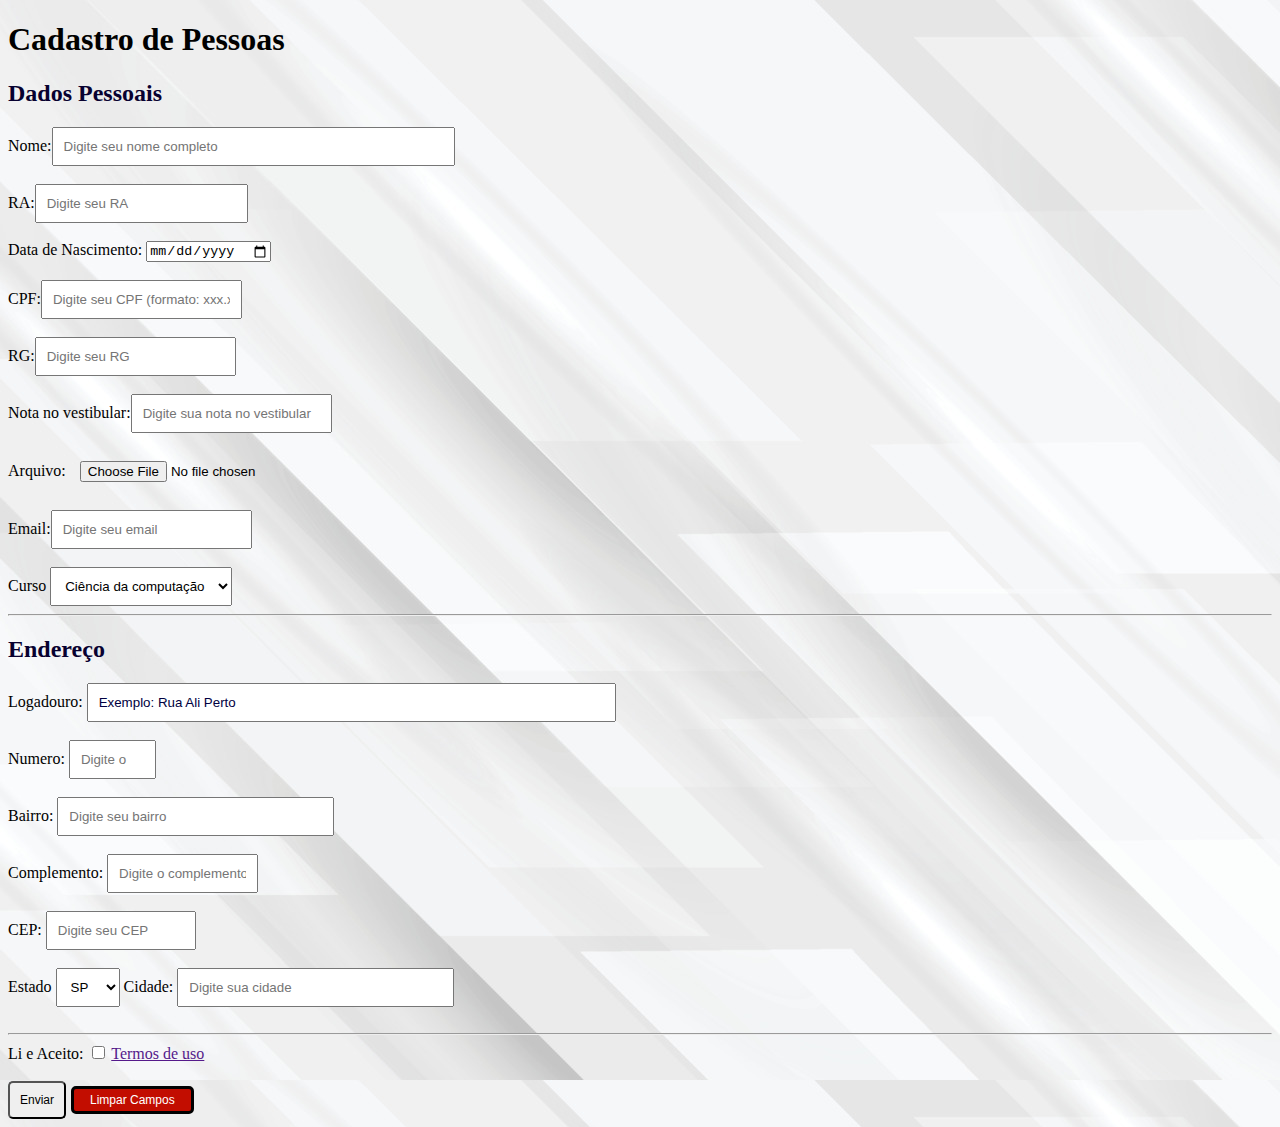
==== index.html @ 55058748 "melhorando o css e adicionando expressoes regulares" ====
<!DOCTYPE html>
<html lang="en">

<head>
    <meta charset="UTF-8">
    <meta name="viewport" content="width=device-width, initial-scale=1.0">
    <title>Cadastro</title>
    <link rel="stylesheet" type="text/css" href="index.css">
</head>

<body>
    <h1>Cadastro de Pessoas</h1>
    <h2>Dados Pessoais</h2>

    <form id="myForm">
        Nome:<input type="text" id="nome" name="nome" placeholder="Digite seu nome completo" required> <br><br>
        RA:<input type="number" name="RA" id="RA" placeholder="Digite seu RA"> <br><br>
        Data de Nascimento: <input type="date" id="date" placeholder="DD/MM/AAAA"><br><br>
        CPF:<input type="text" name="CPF" id="CPF" placeholder="Digite seu CPF (formato: xxx.xxx.xxx-xx)"> <br><br>
        RG:<input type="text" name="RG" id="RG" placeholder="Digite seu RG"> <br><br>
        Nota no vestibular:<input type="text" name="nota" id="nota" placeholder="Digite sua nota no vestibular">
        <br><br>
        Arquivo: <input type="file" name="arquivo" id="arquivo" placeholder="Escolha um arquivo"> <br><br>
        Email:<input type="email" name="email" id="email" placeholder="Digite seu email" required> <br><br>
        <label for="pais">Curso</label>
        <select id="curso" name="curso">
            <option value="Ciencia da computação">Ciência da computação</option>
            <option value="ADS">ADS</option>
            <option value="Direito">Direito</option>
            <option value="Nutrição">Nutrição</option>
        </select>
        <hr>
        <h2> Endereço </h2>
        Logadouro: <input type="text" value="Exemplo: Rua Ali Perto" name="Logadouro" id="Logadouro"
            placeholder="Digite seu logradouro" /> <br><br>
        Numero: <input type="number" name="Numero" id="Numero" placeholder="Digite o número"> <br><br>
        Bairro: <input type="text" name="Bairro" id="Bairro" placeholder="Digite seu bairro" /> <br><br>
        Complemento: <input type="text" name="Complemento" id="Complemento" placeholder="Digite o complemento" />
        <br><br>
        CEP: <input type="text" name="CEP" id="CEP" placeholder="Digite seu CEP"> <br><br>
        <label for="Estado">Estado</label>
        <select id="Estado" name="Estado">
            <option value="SP">SP</option>
            <option value="RJ">RJ</option>
            <option value="ES">ES</option>
            <option value="MG">MG</option>
        </select>
        Cidade: <input type="text" name="Cidade" id="Cidade" placeholder="Digite sua cidade" /> <br><br>
        <hr>
        <label> Li e Aceito:</label> <input type="checkbox" id="Lieaceito" required /> <a href="">Termos de
            uso</a><br><br>
        <button type="submit" id="button">Enviar</button>
        <button type="reset" id="buttonLim">Limpar Campos</button><br>
    </form>


    <script>
        document.getElementById("myForm").addEventListener("submit", function (event) {
            var nome = document.getElementById("nome").value;
            var cpf = document.getElementById("CPF").value;
            var email = document.getElementById("email").value;

            // Expressão regular para validar CPF
            var cpfRegex = /^[0-9]{3}\.[0-9]{3}\.[0-9]{3}\-[0-9]{2}$/;

            // Expressão regular para validar email
            var emailRegex = /^[a-zA-Z0-9._%+-]+@[a-zA-Z0-9.-]+\.[a-zA-Z]{2,}$/;

            // Validar nome (pode ser qualquer coisa)
            if (nome.trim() === "") {
                alert("Por favor, insira um nome válido");
                event.preventDefault();
                return false;
            }

            // Validar CPF
            if (!cpfRegex.test(cpf)) {
                alert("Por favor, insira um CPF válido (formato: xxx.xxx.xxx-xx)");
                event.preventDefault();
                return false;
            }

            // Validar email
            if (!emailRegex.test(email)) {
                alert("Por favor, insira um email válido");
                event.preventDefault();
                return false;
            }

            // Se tudo estiver válido, o formulário pode ser enviado
            return true;
        });
    </script>
</body>

</html>
---- index.css ----
#buttonLim {
    background-color: #c20d00;
    border: solid, black;
    color: white;
    padding: 4px 16px;
    text-align: center;
    text-decoration: none;
    display: inline-block;
    font-size: 12px;
    margin: 2px 1px;
    cursor: pointer;
    border-radius: 5px;
}

h2 {
    color: #080130;
}

input[type="text"],
input[type="email"],
input[type="number"],
[type="file"],
#curso,
#Estado {
    padding: 10px;
}

button {
    padding: 10px;
    border-radius: 5px;
    font-size: 12px;
    cursor: pointer;
}

#Logadouro {
    padding: 10px;
    width: 40%;
}

#Numero {
    padding: 10px;
    width: 5%;
}

#Bairro,
#Cidade {
    padding: 10px;
    width: 20%;
}

#Complemento,
#CEP {
    padding: 10px;
    width: 10%;
}

#CEP,
#Complemento,
#Bairro,
#Cidade,
#Numero,
#Logadouro {
    font-family: Arial, Helvetica, sans-serif;
    color: rgb(0, 0, 65);
}

#nome {
    padding: 10px;
    width: 30%;
}

#RA {
    padding: 10px;
    width: 15%;
}

body {
    background-image: url('imagens/htmlbranco.png');
}
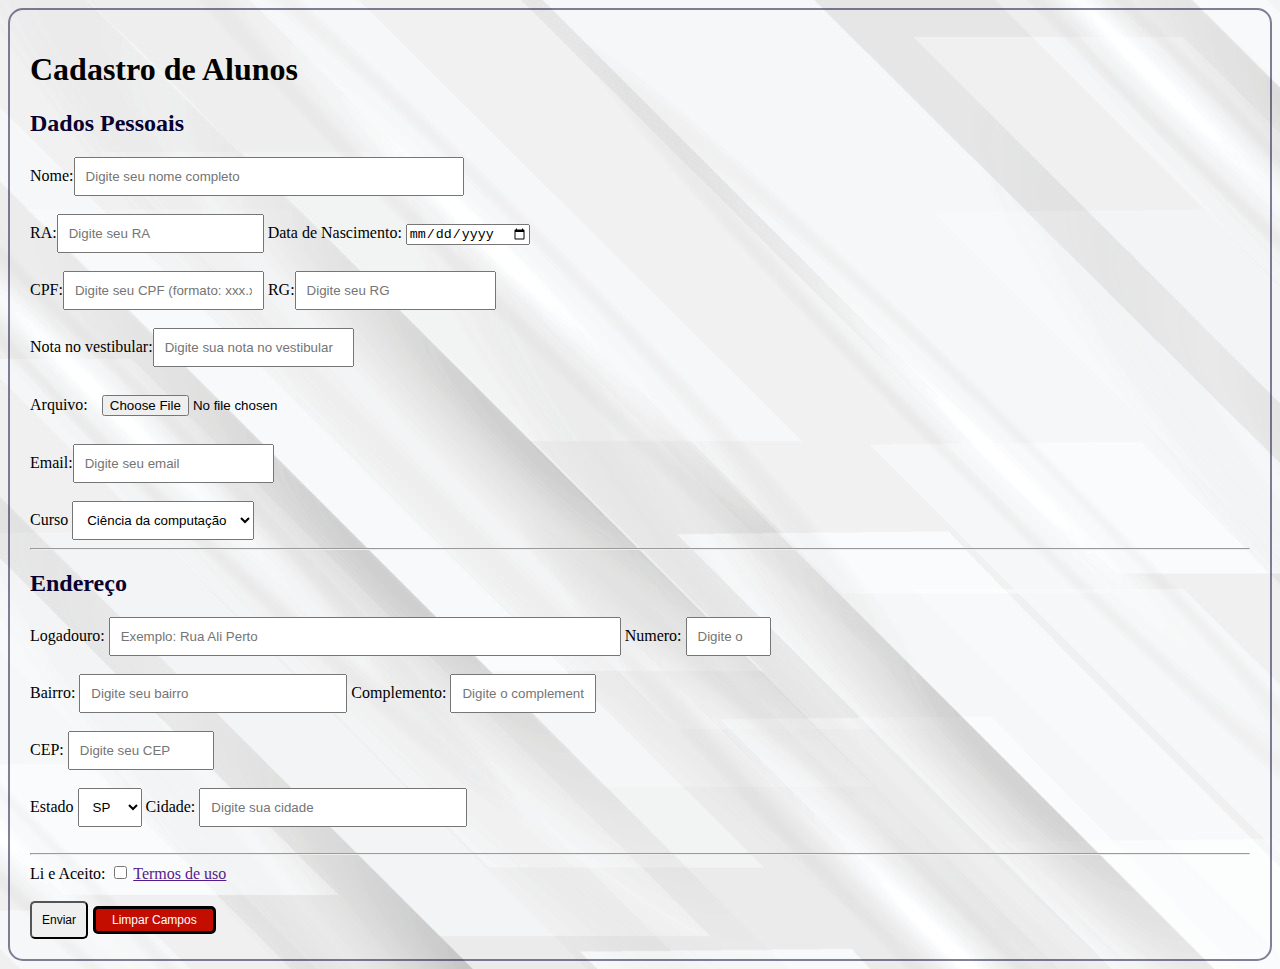
==== commit e94dc5d0: "Atualizado21/05" ====
--- a/index.html
+++ b/index.html
@@ -9,21 +9,21 @@
 </head>
 
 <body>
-    <h1>Cadastro de Pessoas</h1>
+    <h1>Cadastro de Alunos</h1>
     <h2>Dados Pessoais</h2>
 
     <form id="myForm">
         Nome:<input type="text" id="nome" name="nome" placeholder="Digite seu nome completo" required> <br><br>
-        RA:<input type="number" name="RA" id="RA" placeholder="Digite seu RA"> <br><br>
-        Data de Nascimento: <input type="date" id="date" placeholder="DD/MM/AAAA"><br><br>
-        CPF:<input type="text" name="CPF" id="CPF" placeholder="Digite seu CPF (formato: xxx.xxx.xxx-xx)"> <br><br>
-        RG:<input type="text" name="RG" id="RG" placeholder="Digite seu RG"> <br><br>
-        Nota no vestibular:<input type="text" name="nota" id="nota" placeholder="Digite sua nota no vestibular">
+        RA:<input type="number" name="RA" id="RA" placeholder="Digite seu RA" required> 
+        Data de Nascimento: <input type="date" id="date" placeholder="DD/MM/AAAA" required><br><br>
+        CPF:<input type="text" name="CPF" id="CPF" placeholder="Digite seu CPF (formato: xxx.xxx.xxx-xx)" required> 
+        RG:<input type="text" name="RG" id="RG" placeholder="Digite seu RG" required> <br><br>
+        Nota no vestibular:<input type="text" name="nota" id="nota" placeholder="Digite sua nota no vestibular" required>
         <br><br>
-        Arquivo: <input type="file" name="arquivo" id="arquivo" placeholder="Escolha um arquivo"> <br><br>
+        Arquivo: <input type="file" name="arquivo" id="arquivo" placeholder="Escolha um arquivo" > <br><br>
         Email:<input type="email" name="email" id="email" placeholder="Digite seu email" required> <br><br>
         <label for="pais">Curso</label>
-        <select id="curso" name="curso">
+        <select id="curso" name="curso" required>
             <option value="Ciencia da computação">Ciência da computação</option>
             <option value="ADS">ADS</option>
             <option value="Direito">Direito</option>
@@ -31,21 +31,21 @@
         </select>
         <hr>
         <h2> Endereço </h2>
-        Logadouro: <input type="text" value="Exemplo: Rua Ali Perto" name="Logadouro" id="Logadouro"
-            placeholder="Digite seu logradouro" /> <br><br>
-        Numero: <input type="number" name="Numero" id="Numero" placeholder="Digite o número"> <br><br>
-        Bairro: <input type="text" name="Bairro" id="Bairro" placeholder="Digite seu bairro" /> <br><br>
+        Logadouro: <input type="text" placeholder="Exemplo: Rua Ali Perto" name="Logadouro" id="Logadouro"
+            placeholder="Digite seu logradouro" required /> 
+        Numero: <input type="number" name="Numero" id="Numero" placeholder="Digite o número" required> <br><br>
+        Bairro: <input type="text" name="Bairro" id="Bairro" placeholder="Digite seu bairro" required /> 
         Complemento: <input type="text" name="Complemento" id="Complemento" placeholder="Digite o complemento" />
         <br><br>
-        CEP: <input type="text" name="CEP" id="CEP" placeholder="Digite seu CEP"> <br><br>
+        CEP: <input type="text" name="CEP" id="CEP" placeholder="Digite seu CEP" required> <br><br>
         <label for="Estado">Estado</label>
-        <select id="Estado" name="Estado">
+        <select id="Estado" name="Estado" required>
             <option value="SP">SP</option>
             <option value="RJ">RJ</option>
             <option value="ES">ES</option>
             <option value="MG">MG</option>
         </select>
-        Cidade: <input type="text" name="Cidade" id="Cidade" placeholder="Digite sua cidade" /> <br><br>
+        Cidade: <input type="text" name="Cidade" id="Cidade" placeholder="Digite sua cidade" required /> <br><br>
         <hr>
         <label> Li e Aceito:</label> <input type="checkbox" id="Lieaceito" required /> <a href="">Termos de
             uso</a><br><br>
--- a/index.css
+++ b/index.css
@@ -1,3 +1,9 @@
+body{
+    border-radius: 15px;
+    border: 2px solid rgba(8, 1, 48, 0.5);
+    padding: 20px;
+}
+
 #buttonLim {
     background-color: #c20d00;
     border: solid, black;
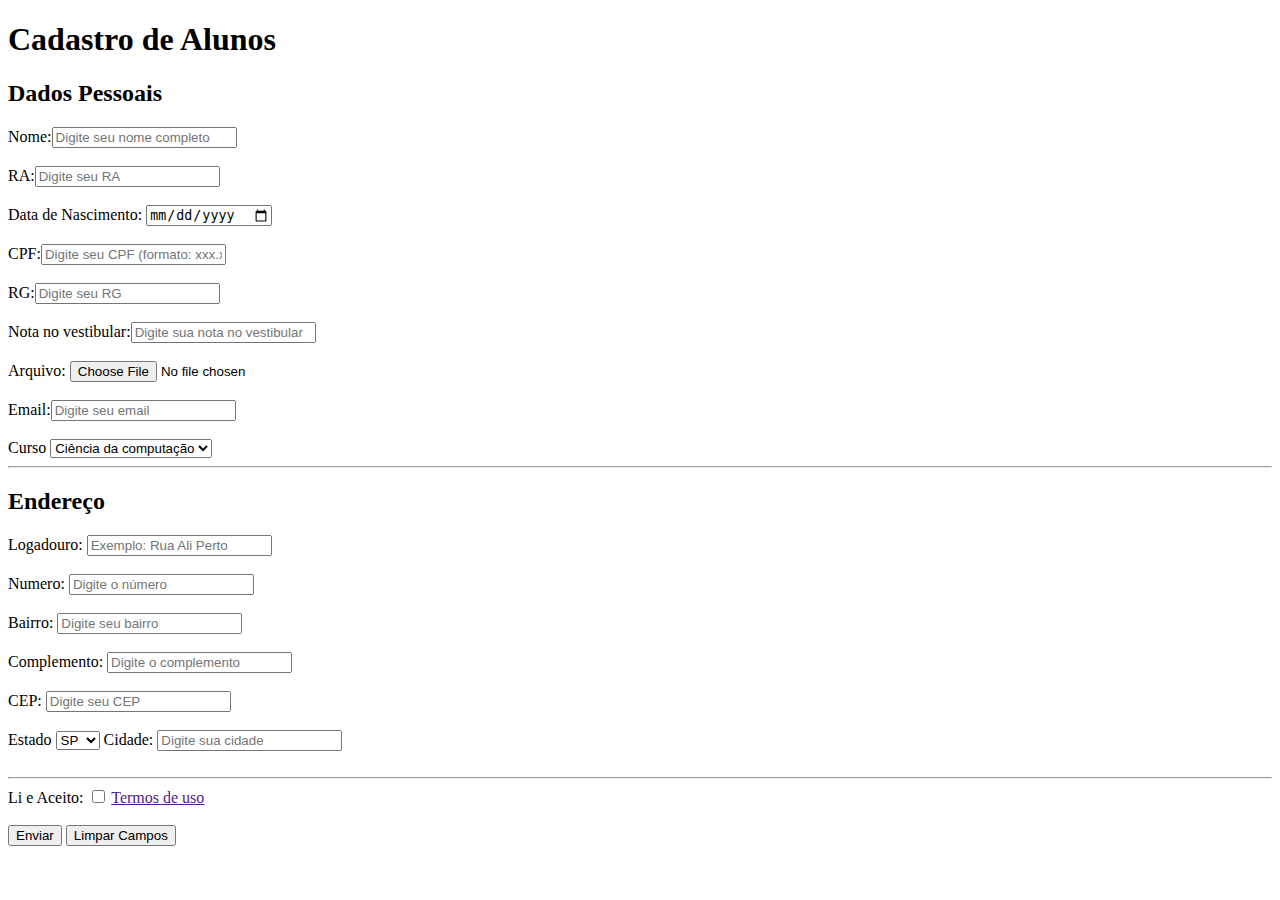
==== commit f972998b: "first commit" ====
--- a/index.html
+++ b/index.html
@@ -1,96 +1,207 @@
 <!DOCTYPE html>
 <html lang="en">
-
-<head>
-    <meta charset="UTF-8">
-    <meta name="viewport" content="width=device-width, initial-scale=1.0">
-    <title>Cadastro</title>
-    <link rel="stylesheet" type="text/css" href="index.css">
-</head>
-
-<body>
-    <h1>Cadastro de Alunos</h1>
-    <h2>Dados Pessoais</h2>
-
-    <form id="myForm">
-        Nome:<input type="text" id="nome" name="nome" placeholder="Digite seu nome completo" required> <br><br>
-        RA:<input type="number" name="RA" id="RA" placeholder="Digite seu RA" required> 
-        Data de Nascimento: <input type="date" id="date" placeholder="DD/MM/AAAA" required><br><br>
-        CPF:<input type="text" name="CPF" id="CPF" placeholder="Digite seu CPF (formato: xxx.xxx.xxx-xx)" required> 
-        RG:<input type="text" name="RG" id="RG" placeholder="Digite seu RG" required> <br><br>
-        Nota no vestibular:<input type="text" name="nota" id="nota" placeholder="Digite sua nota no vestibular" required>
-        <br><br>
-        Arquivo: <input type="file" name="arquivo" id="arquivo" placeholder="Escolha um arquivo" > <br><br>
-        Email:<input type="email" name="email" id="email" placeholder="Digite seu email" required> <br><br>
-        <label for="pais">Curso</label>
-        <select id="curso" name="curso" required>
-            <option value="Ciencia da computação">Ciência da computação</option>
-            <option value="ADS">ADS</option>
-            <option value="Direito">Direito</option>
-            <option value="Nutrição">Nutrição</option>
-        </select>
-        <hr>
-        <h2> Endereço </h2>
-        Logadouro: <input type="text" placeholder="Exemplo: Rua Ali Perto" name="Logadouro" id="Logadouro"
-            placeholder="Digite seu logradouro" required /> 
-        Numero: <input type="number" name="Numero" id="Numero" placeholder="Digite o número" required> <br><br>
-        Bairro: <input type="text" name="Bairro" id="Bairro" placeholder="Digite seu bairro" required /> 
-        Complemento: <input type="text" name="Complemento" id="Complemento" placeholder="Digite o complemento" />
-        <br><br>
-        CEP: <input type="text" name="CEP" id="CEP" placeholder="Digite seu CEP" required> <br><br>
-        <label for="Estado">Estado</label>
-        <select id="Estado" name="Estado" required>
-            <option value="SP">SP</option>
-            <option value="RJ">RJ</option>
-            <option value="ES">ES</option>
-            <option value="MG">MG</option>
-        </select>
-        Cidade: <input type="text" name="Cidade" id="Cidade" placeholder="Digite sua cidade" required /> <br><br>
-        <hr>
-        <label> Li e Aceito:</label> <input type="checkbox" id="Lieaceito" required /> <a href="">Termos de
-            uso</a><br><br>
-        <button type="submit" id="button">Enviar</button>
-        <button type="reset" id="buttonLim">Limpar Campos</button><br>
-    </form>
-
-
-    <script>
-        document.getElementById("myForm").addEventListener("submit", function (event) {
-            var nome = document.getElementById("nome").value;
-            var cpf = document.getElementById("CPF").value;
-            var email = document.getElementById("email").value;
-
-            // Expressão regular para validar CPF
-            var cpfRegex = /^[0-9]{3}\.[0-9]{3}\.[0-9]{3}\-[0-9]{2}$/;
-
-            // Expressão regular para validar email
-            var emailRegex = /^[a-zA-Z0-9._%+-]+@[a-zA-Z0-9.-]+\.[a-zA-Z]{2,}$/;
-
-            // Validar nome (pode ser qualquer coisa)
-            if (nome.trim() === "") {
-                alert("Por favor, insira um nome válido");
-                event.preventDefault();
-                return false;
-            }
-
-            // Validar CPF
-            if (!cpfRegex.test(cpf)) {
-                alert("Por favor, insira um CPF válido (formato: xxx.xxx.xxx-xx)");
-                event.preventDefault();
-                return false;
-            }
-
-            // Validar email
-            if (!emailRegex.test(email)) {
-                alert("Por favor, insira um email válido");
-                event.preventDefault();
-                return false;
-            }
-
-            // Se tudo estiver válido, o formulário pode ser enviado
-            return true;
-        });
-    </script>
-</body>
-
+    <head>
+        <meta charset="UTF-8" />
+        <meta name="viewport" content="width=device-width, initial-scale=1.0" />
+        <title>Cadastro</title>
+        <link rel="stylesheet" type="text/css" href="style.css" />
+        <link
+            href="https://fonts.googleapis.com/css2?family=Roboto:wght@400;500;700&display=swap"
+            rel="stylesheet"
+        />
+    </head>
+
+    <body>
+        <h1>Cadastro de Alunos</h1>
+
+        <form id="myForm">
+            <h2>Dados Pessoais</h2>
+            Nome:<input
+                type="text"
+                id="nome"
+                name="nome"
+                placeholder="Digite seu nome completo"
+                required
+            />
+            <br /><br />
+            RA:<input
+                type="number"
+                name="RA"
+                id="RA"
+                placeholder="Digite seu RA"
+                required
+            />
+            <br /><br />
+            Data de Nascimento:
+            <input
+                type="date"
+                id="date"
+                placeholder="DD/MM/AAAA"
+                required
+            /><br /><br />
+            CPF:<input
+                type="text"
+                name="CPF"
+                id="CPF"
+                placeholder="Digite seu CPF (formato: xxx.xxx.xxx-xx)"
+                required
+            />
+            <br /><br />
+            RG:<input
+                type="text"
+                name="RG"
+                id="RG"
+                placeholder="Digite seu RG"
+                required
+            />
+            <br /><br />
+            Nota no vestibular:<input
+                type="text"
+                name="nota"
+                id="nota"
+                placeholder="Digite sua nota no vestibular"
+                required
+            />
+            <br /><br />
+            Arquivo:
+            <input
+                type="file"
+                name="arquivo"
+                id="arquivo"
+                placeholder="Escolha um arquivo"
+            />
+            <br /><br />
+            Email:<input
+                type="email"
+                name="email"
+                id="email"
+                placeholder="Digite seu email"
+                required
+            />
+            <br /><br />
+            <label for="pais">Curso</label>
+            <select id="curso" name="curso" required>
+                <option value="Ciencia da computação">
+                    Ciência da computação
+                </option>
+                <option value="ADS">ADS</option>
+                <option value="Direito">Direito</option>
+                <option value="Nutrição">Nutrição</option>
+            </select>
+            <hr />
+            <h2>Endereço</h2>
+            Logadouro:
+            <input
+                type="text"
+                placeholder="Exemplo: Rua Ali Perto"
+                name="Logadouro"
+                id="Logadouro"
+                placeholder="Digite seu logradouro"
+                required
+            />
+            <br /><br />
+            Numero:
+            <input
+                type="number"
+                name="Numero"
+                id="Numero"
+                placeholder="Digite o número"
+                required
+            />
+            <br /><br />
+            Bairro:
+            <input
+                type="text"
+                name="Bairro"
+                id="Bairro"
+                placeholder="Digite seu bairro"
+                required
+            />
+            <br /><br />
+            Complemento:
+            <input
+                type="text"
+                name="Complemento"
+                id="Complemento"
+                placeholder="Digite o complemento"
+            />
+            <br /><br />
+            CEP:
+            <input
+                type="text"
+                name="CEP"
+                id="CEP"
+                placeholder="Digite seu CEP"
+                required
+            />
+            <br /><br />
+            <label for="Estado">Estado</label>
+            <select id="Estado" name="Estado" required>
+                <option value="SP">SP</option>
+                <option value="RJ">RJ</option>
+                <option value="ES">ES</option>
+                <option value="MG">MG</option>
+            </select>
+            Cidade:
+            <input
+                type="text"
+                name="Cidade"
+                id="Cidade"
+                placeholder="Digite sua cidade"
+                required
+            />
+            <br /><br />
+            <hr />
+            <label> Li e Aceito:</label>
+            <input type="checkbox" id="Lieaceito" required />
+            <a href="">Termos de uso</a><br /><br />
+            <button type="submit" id="button">Enviar</button>
+            <button type="reset" id="buttonLim">Limpar Campos</button><br />
+        </form>
+
+        <script>
+            document
+                .getElementById("myForm")
+                .addEventListener("submit", function (event) {
+                    var nome = document.getElementById("nome").value;
+                    var cpf = document.getElementById("CPF").value;
+                    var email = document.getElementById("email").value;
+
+                    // Expressão regular para validar CPF
+                    var cpfRegex = /^[0-9]{3}\.[0-9]{3}\.[0-9]{3}\-[0-9]{2}$/;
+
+                    // Expressão regular para validar email
+                    var emailRegex =
+                        /^[a-zA-Z0-9._%+-]+@[a-zA-Z0-9.-]+\.[a-zA-Z]{2,}$/;
+
+                    // Validar nome (pode ser qualquer coisa)
+                    if (nome.trim() === "") {
+                        alert("Por favor, insira um nome válido");
+                        event.preventDefault();
+                        return false;
+                    }
+
+                    // Validar CPF
+                    if (!cpfRegex.test(cpf)) {
+                        alert(
+                            "Por favor, insira um CPF válido (formato: xxx.xxx.xxx-xx)"
+                        );
+                        event.preventDefault();
+                        return false;
+                    }
+
+                    // Validar email
+                    if (!emailRegex.test(email)) {
+                        alert("Por favor, insira um email válido");
+                        event.preventDefault();
+                        return false;
+                    }
+
+                    // Se tudo estiver válido, o formulário pode ser enviado
+                    return true;
+                });
+        </script>
+
+        <script src="script.js"></script>
+    </body>
 </html>
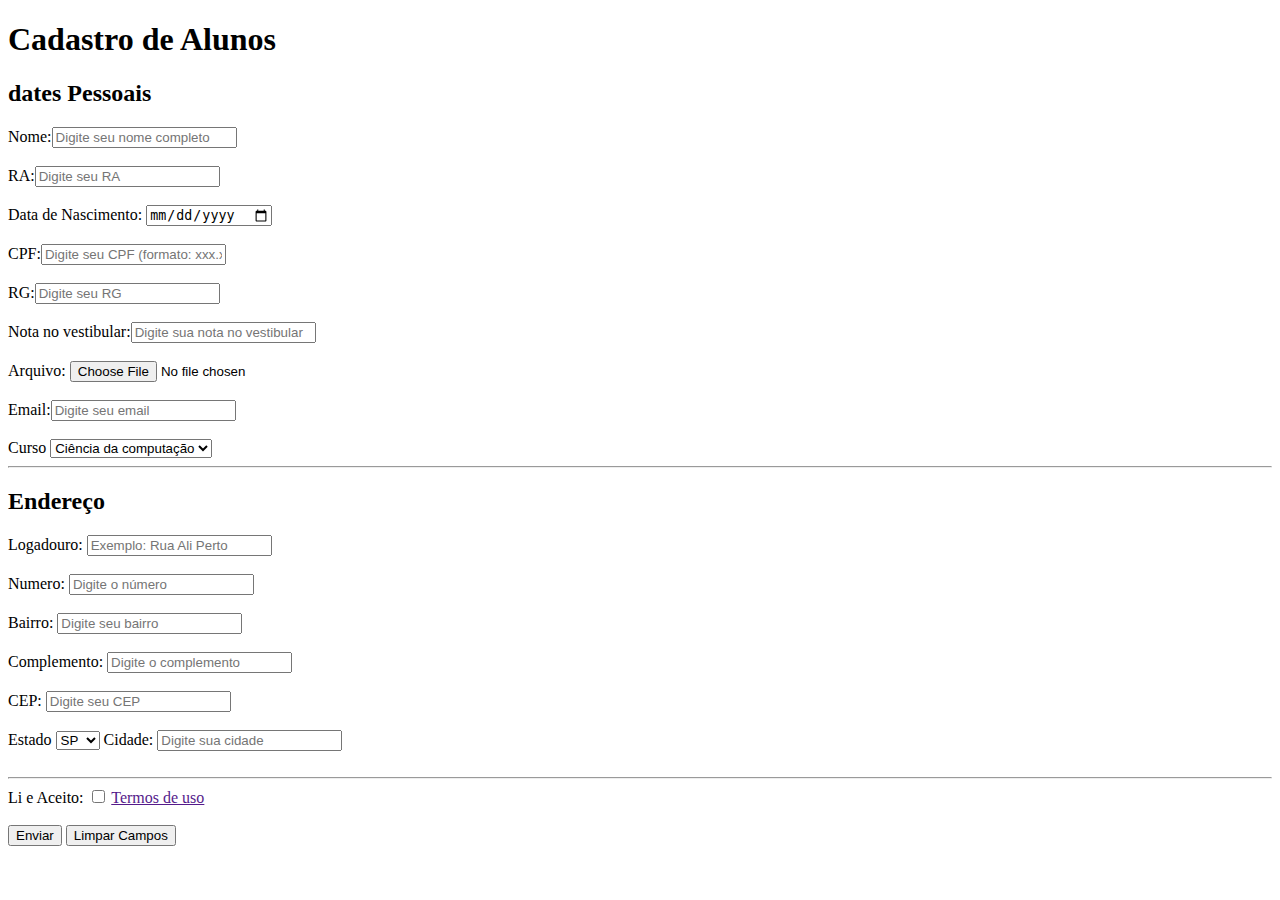
==== commit 2d1a077c: "hey" ====
--- a/index.html
+++ b/index.html
@@ -15,7 +15,7 @@
         <h1>Cadastro de Alunos</h1>
 
         <form id="myForm">
-            <h2>Dados Pessoais</h2>
+            <h2>dates Pessoais</h2>
             Nome:<input
                 type="text"
                 id="nome"
